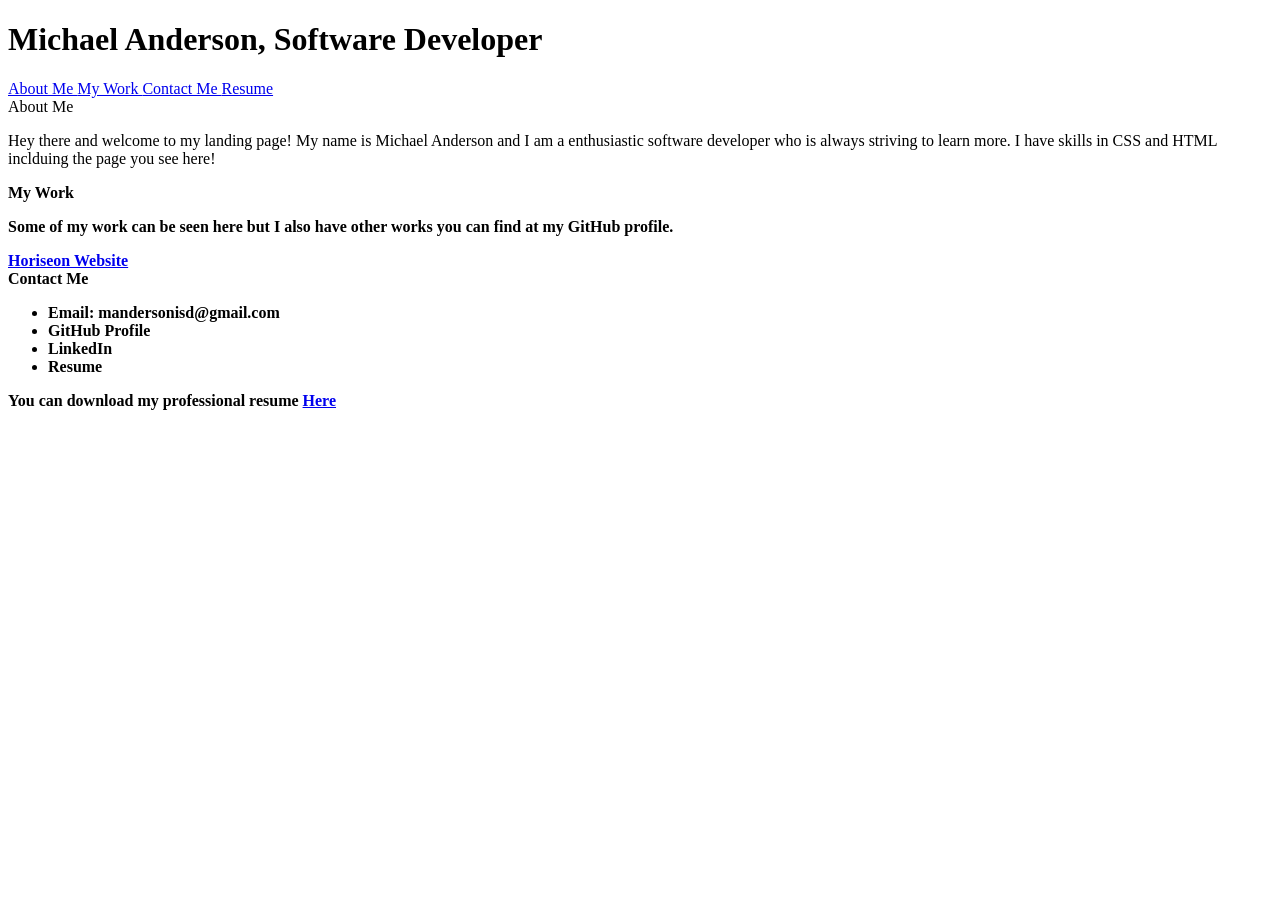
==== index.html @ 8203f074 "Added previous repository code due to error when trying to launch webpage" ====
<!DOCTYPE html>
<html>
 <head>
   <meta charset="UTF-8" />
   <meta name="viewport" content="width=device-width, initial-scale=1.0" /> 
   <title> Michael Anderson, Software Developer </title>
   <link rel="stylesheet" href=".css"/>
 </head>
 <body>   
    <header>
        <div class="headerlinks">
          <h1> <strong> Michael Anderson, Software Developer</strong></h1>  
             <a href="#About Me"> About Me </a> 
             <a href="#My Work"> My Work </a> 
             <a href="#Contact Me"> Contact Me </a> 
             <a href="#Resume"> Resume </a> 
         </div>
    </header>
   <body>
     <section>
     <div id="About Me" class="sections"> About Me
      <p> Hey there and welcome to my landing page! My name is Michael Anderson and I am a enthusiastic software developer who is always striving to learn more. I have skills in CSS and HTML inclduing the page you see here! </p></div>
     </section>
     
     <section>
          <div id="My Work" class="sections"><strong> My Work 
           <p> Some of my work can be seen here but I also have other works you can find at my GitHub profile.</p>
           <a href="https://github.com/MAndersoni1102/Horiseon-Website"> Horiseon Website </a>
          </div>
     </section>

     <section>
          <div id="Contact Me" class="sections"> <strong> Contact Me </strong>
       <ul> 
        <li>  Email: mandersonisd@gmail.com  </li>
        <li> <a= href="https://github.com/MAndersoni1102"> GitHub Profile </a> </li>
        <li> <a= href="https://www.linkedin.com/in/michael-anderson-37a30a300/"> LinkedIn </a> </li>
        <li> <a= href="Resume.html"> Resume </a></li>
          </div>
        </ul>  
     </section>

     <section>
        <p> You can download my professional resume <a href="Resume.html"> Here </a> </p>
     </section>
    </body>

  </body>
</html>
---- .css ----
.headerlinks{
    font-style: Comic;
    font-family: Cambria, Cochin, Georgia, Times, 'Times New Roman', serif;
    font-size: 25px;
    display: flex;
    flex-direction: row;
    justify-content: space-between;
    align-items: center;
    padding: 1%;
    border: 15px;
    border-color: black;
    background-color: red;
    color: black;
} 
.sections{
    font-style: italic;
    font-family: 'Courier New', Courier, monospace;
    font-size: 50px;
    display: flex;
    flex-direction: row;
    padding: 0%;
    border: 50px;
    border-color: lightcoral;
    background-color: white;
    color:black;
    outline: auto;
    outline-color: red;
}
.mywork{
    font-style: oblique;
}
.contactme{
    font-style: normal;

}
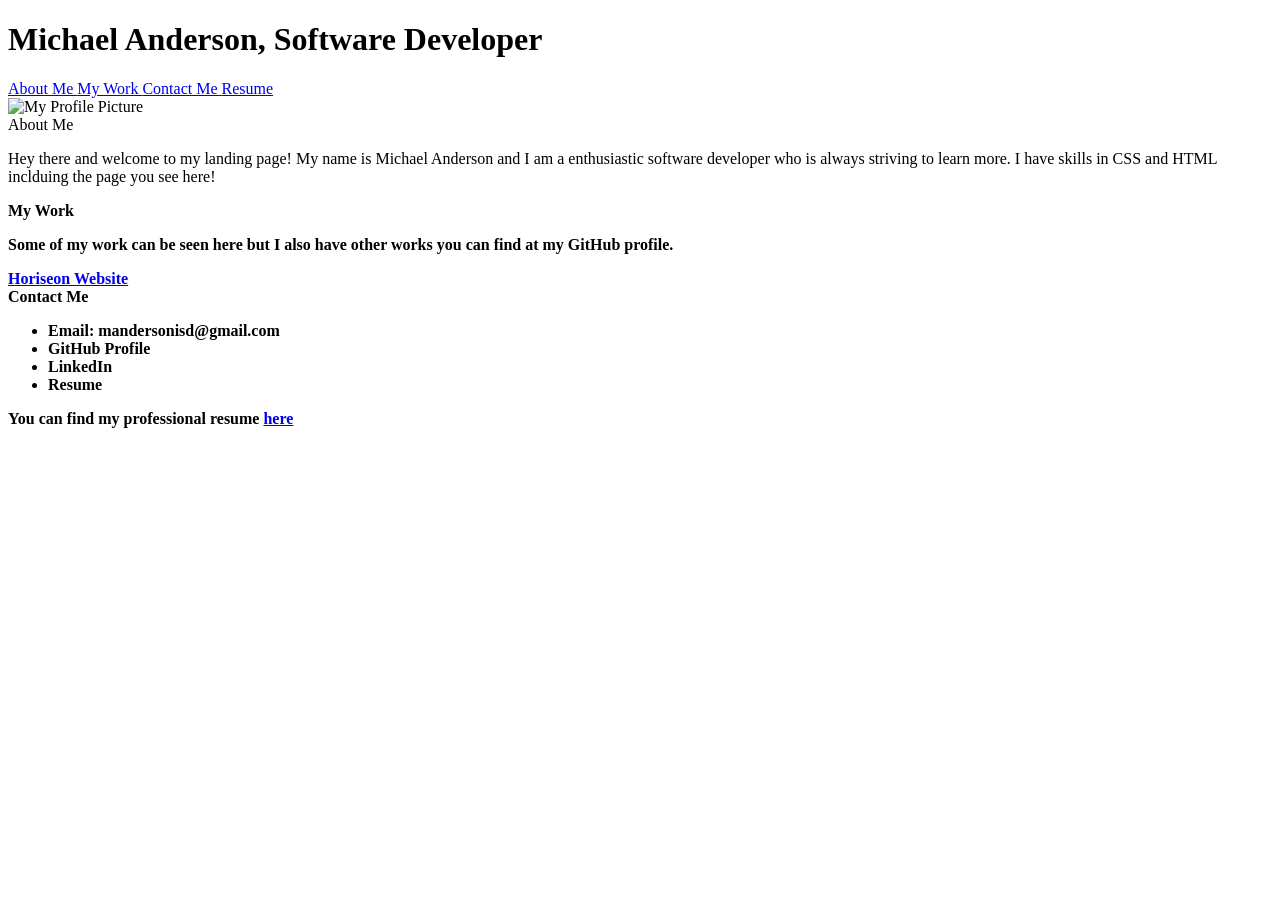
==== commit b2353ec1: "Added Profile Picture and tweaked some of the things I was missing like a resume link" ====
--- a/index.html
+++ b/index.html
@@ -9,16 +9,18 @@
  <body>   
     <header>
         <div class="headerlinks">
-          <h1> <strong> Michael Anderson, Software Developer</strong></h1>  
-             <a href="#About Me"> About Me </a> 
-             <a href="#My Work"> My Work </a> 
-             <a href="#Contact Me"> Contact Me </a> 
-             <a href="#Resume"> Resume </a> 
+          <h1> <strong> Michael Anderson, Software Developer </strong></h1>  
+             <a href= "#About Me"> About Me </a> 
+             <a href= "#My Work"> My Work </a> 
+             <a href= "#Contact Me"> Contact Me </a> 
+             <a href= "#Resume"> Resume </a> 
          </div>
     </header>
-   <body>
+    <body>
      <section>
+    <img src="C:\bootcampfiles\New Personal Portfolio\Personal-Portfolio\448994138_8066774056718094_3497188330308161565_n.jpg" alt="My Profile Picture" class="imagesizing">
      <div id="About Me" class="sections"> About Me
+
       <p> Hey there and welcome to my landing page! My name is Michael Anderson and I am a enthusiastic software developer who is always striving to learn more. I have skills in CSS and HTML inclduing the page you see here! </p></div>
      </section>
      
@@ -41,7 +43,7 @@
      </section>
 
      <section>
-        <p> You can download my professional resume <a href="Resume.html"> Here </a> </p>
+        <p> You can find my professional resume <a href="https://www.linkedin.com/in/michael-anderson-37a30a300/"> here </a> </p>
      </section>
     </body>
 
--- a/.css
+++ b/.css
@@ -33,3 +33,11 @@
     font-style: normal;
 
 }
+.imagesizing {
+   display: flex;
+   justify-content: center; 
+   align-items: center; 
+   margin: 0 auto;
+   width: 400px;
+   height: 400px;
+}
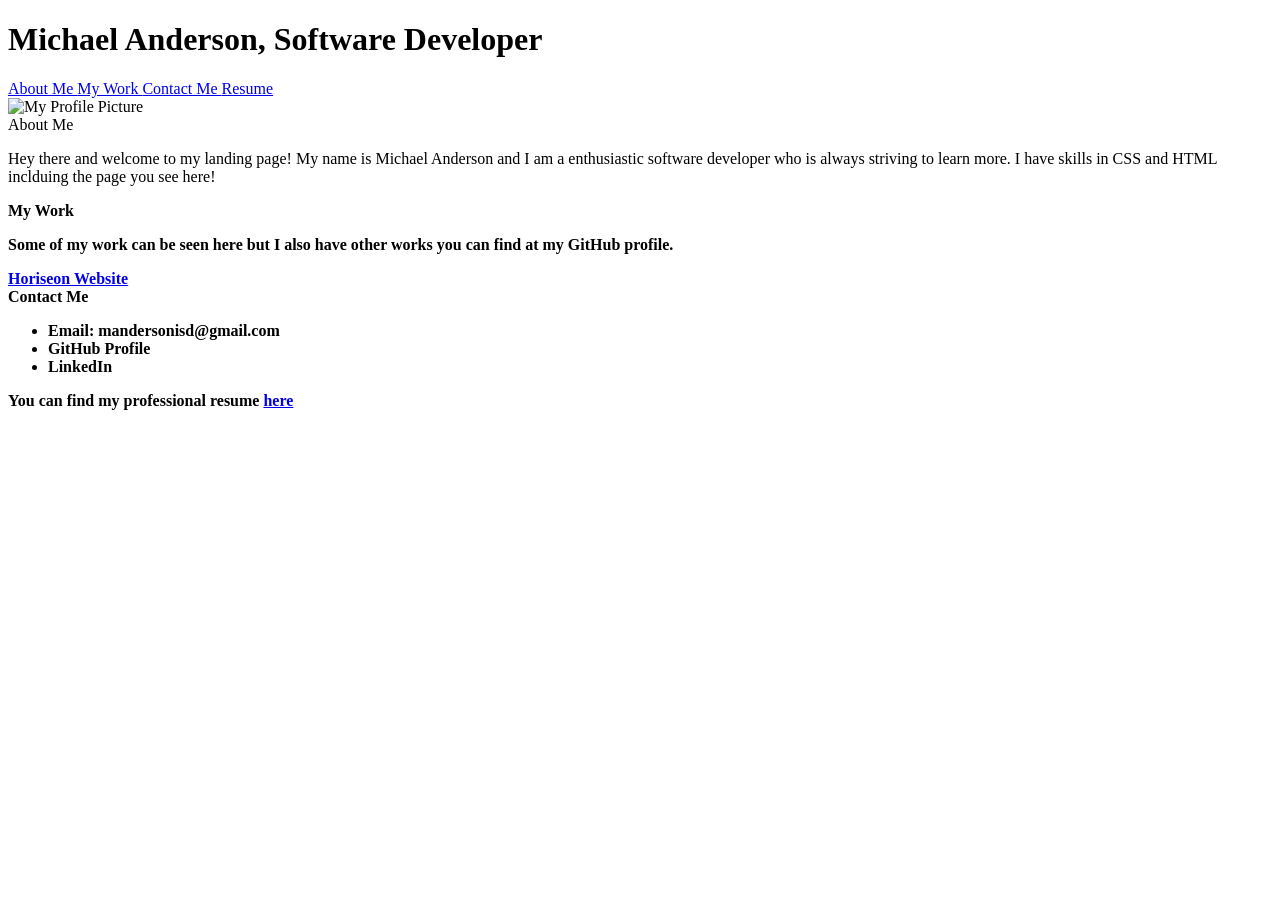
==== commit 35b1eba5: "Made fixs" ====
--- a/index.html
+++ b/index.html
@@ -16,6 +16,7 @@
              <a href= "#Resume"> Resume </a> 
          </div>
     </header>
+    
     <body>
      <section>
     <img src="C:\bootcampfiles\New Personal Portfolio\Personal-Portfolio\448994138_8066774056718094_3497188330308161565_n.jpg" alt="My Profile Picture" class="imagesizing">
@@ -37,7 +38,6 @@
         <li>  Email: mandersonisd@gmail.com  </li>
         <li> <a= href="https://github.com/MAndersoni1102"> GitHub Profile </a> </li>
         <li> <a= href="https://www.linkedin.com/in/michael-anderson-37a30a300/"> LinkedIn </a> </li>
-        <li> <a= href="Resume.html"> Resume </a></li>
           </div>
         </ul>  
      </section>
@@ -45,7 +45,7 @@
      <section>
         <p> You can find my professional resume <a href="https://www.linkedin.com/in/michael-anderson-37a30a300/"> here </a> </p>
      </section>
-    </body>
+
 
   </body>
 </html>
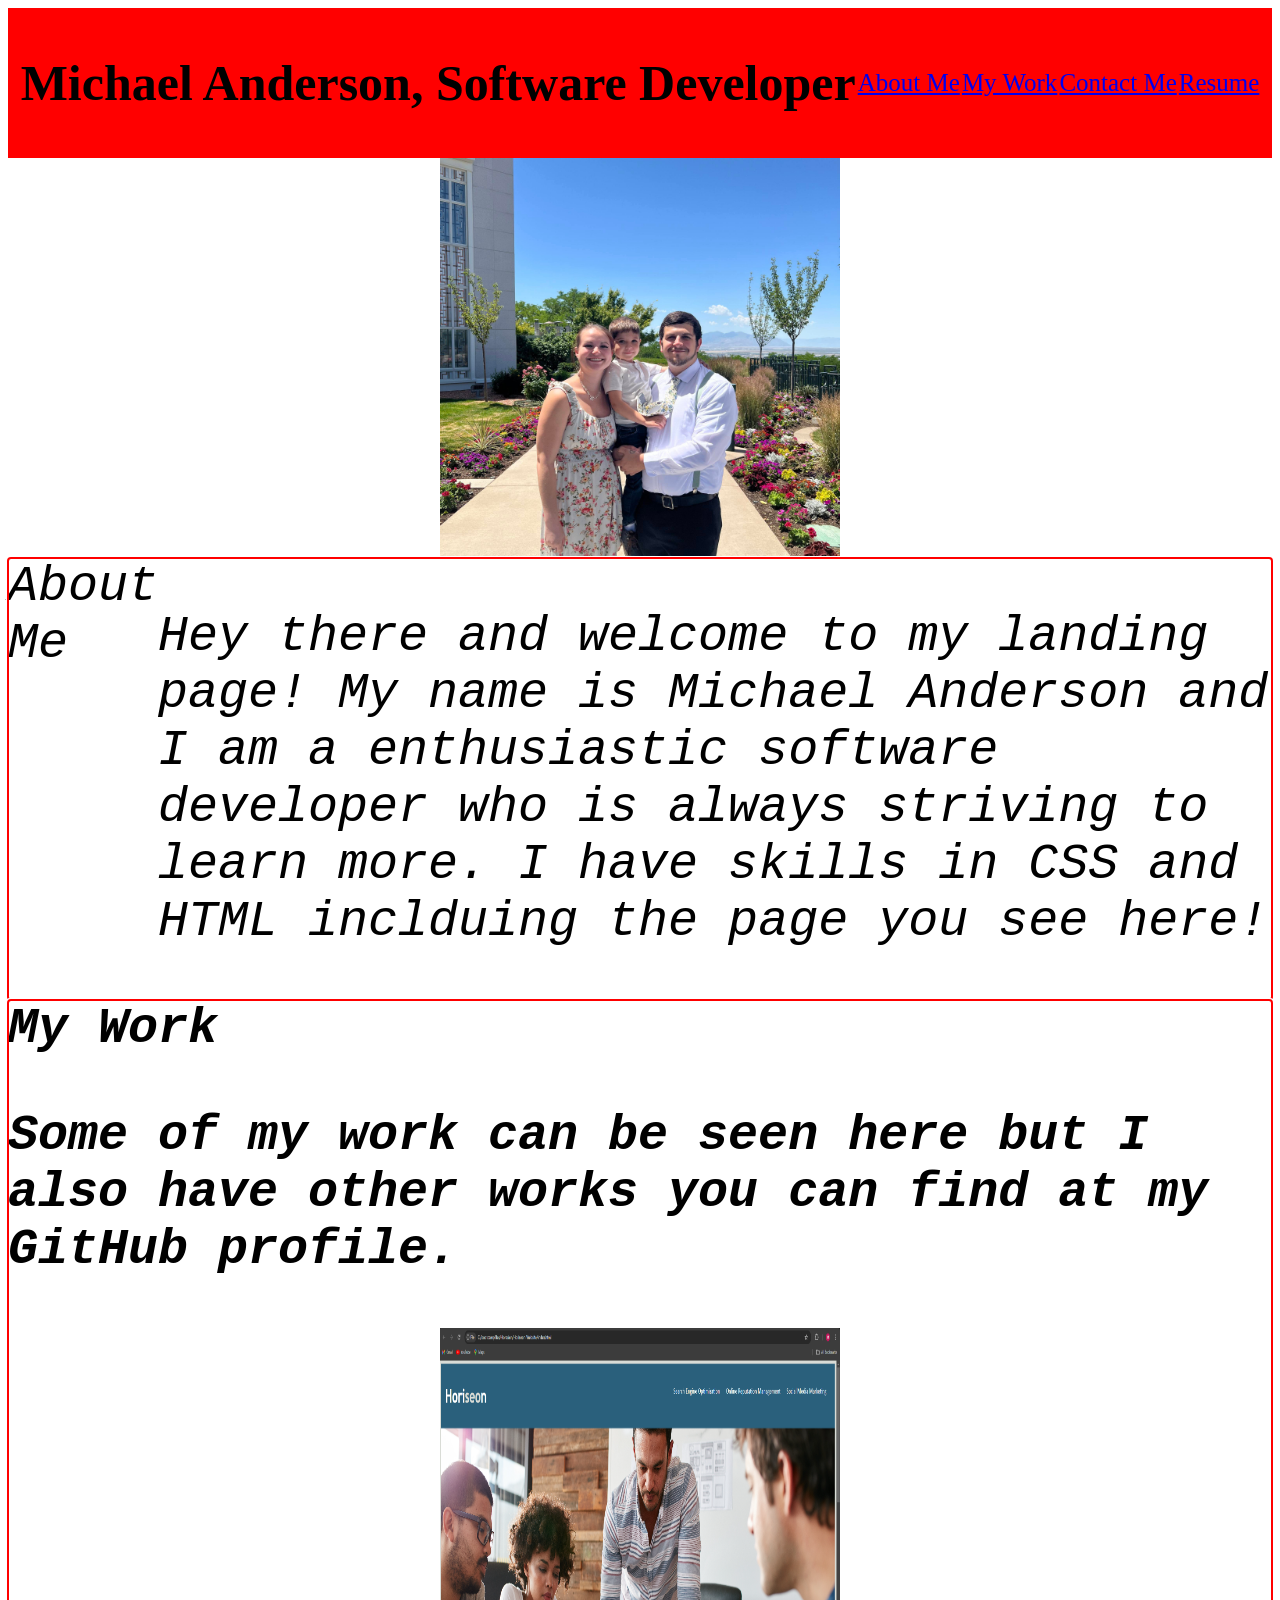
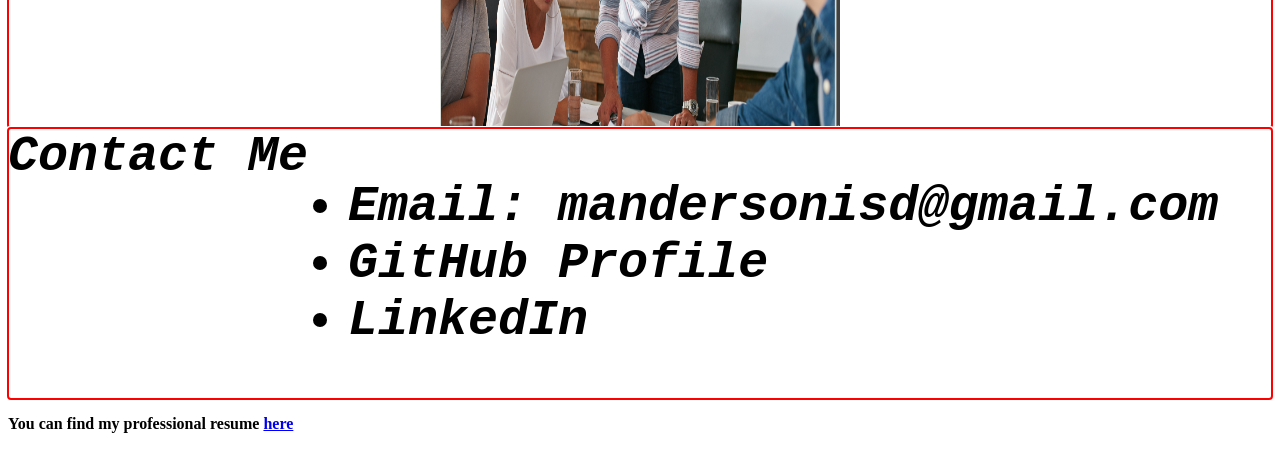
==== commit ef7fda32: "Added some changes like fixing the file structure, added a new name for my images to clean up the co" ====
--- a/index.html
+++ b/index.html
@@ -4,7 +4,7 @@
    <meta charset="UTF-8" />
    <meta name="viewport" content="width=device-width, initial-scale=1.0" /> 
    <title> Michael Anderson, Software Developer </title>
-   <link rel="stylesheet" href=".css"/>
+   <link rel="stylesheet" href="assets/css/style.css"/>
  </head>
  <body>   
     <header>
@@ -19,7 +19,7 @@
     
     <body>
      <section>
-    <img src="C:\bootcampfiles\New Personal Portfolio\Personal-Portfolio\448994138_8066774056718094_3497188330308161565_n.jpg" alt="My Profile Picture" class="imagesizing">
+    <img src="assets/images/ProfilePicture.jpg" alt="My Profile Picture" class="imagesizing">
      <div id="About Me" class="sections"> About Me
 
       <p> Hey there and welcome to my landing page! My name is Michael Anderson and I am a enthusiastic software developer who is always striving to learn more. I have skills in CSS and HTML inclduing the page you see here! </p></div>
@@ -27,8 +27,10 @@
      
      <section>
           <div id="My Work" class="sections"><strong> My Work 
-           <p> Some of my work can be seen here but I also have other works you can find at my GitHub profile.</p>
-           <a href="https://github.com/MAndersoni1102/Horiseon-Website"> Horiseon Website </a>
+           <p> Some of my work can be seen here but I also have other works you can find at my GitHub profile.</p>           
+           <a href="https://github.com/MAndersoni1102/Horiseon-Website"> 
+           <img src="assets/images/Horiseon.png" alt="Horiseon screenshot" class="imagesizing">
+           </a>
           </div>
      </section>
 
--- a/assets/css/style.css
+++ b/assets/css/style.css
@@ -0,0 +1,43 @@
+.headerlinks{
+    font-style: Comic;
+    font-family: Cambria, Cochin, Georgia, Times, 'Times New Roman', serif;
+    font-size: 25px;
+    display: flex;
+    flex-direction: row;
+    justify-content: space-between;
+    align-items: center;
+    padding: 1%;
+    border: 15px;
+    border-color: black;
+    background-color: red;
+    color: black;
+} 
+.sections{
+    font-style: italic;
+    font-family: 'Courier New', Courier, monospace;
+    font-size: 50px;
+    display: flex;
+    flex-direction: row;
+    padding: 0%;
+    border: 50px;
+    border-color: lightcoral;
+    background-color: white;
+    color:black;
+    outline: auto;
+    outline-color: red;
+}
+.mywork{
+    font-style: oblique;
+}
+.contactme{
+    font-style: normal;
+
+}
+.imagesizing {
+   display: flex;
+   justify-content: center; 
+   align-items: center; 
+   margin: 0 auto;
+   width: 400px;
+   height: 400px;
+}
